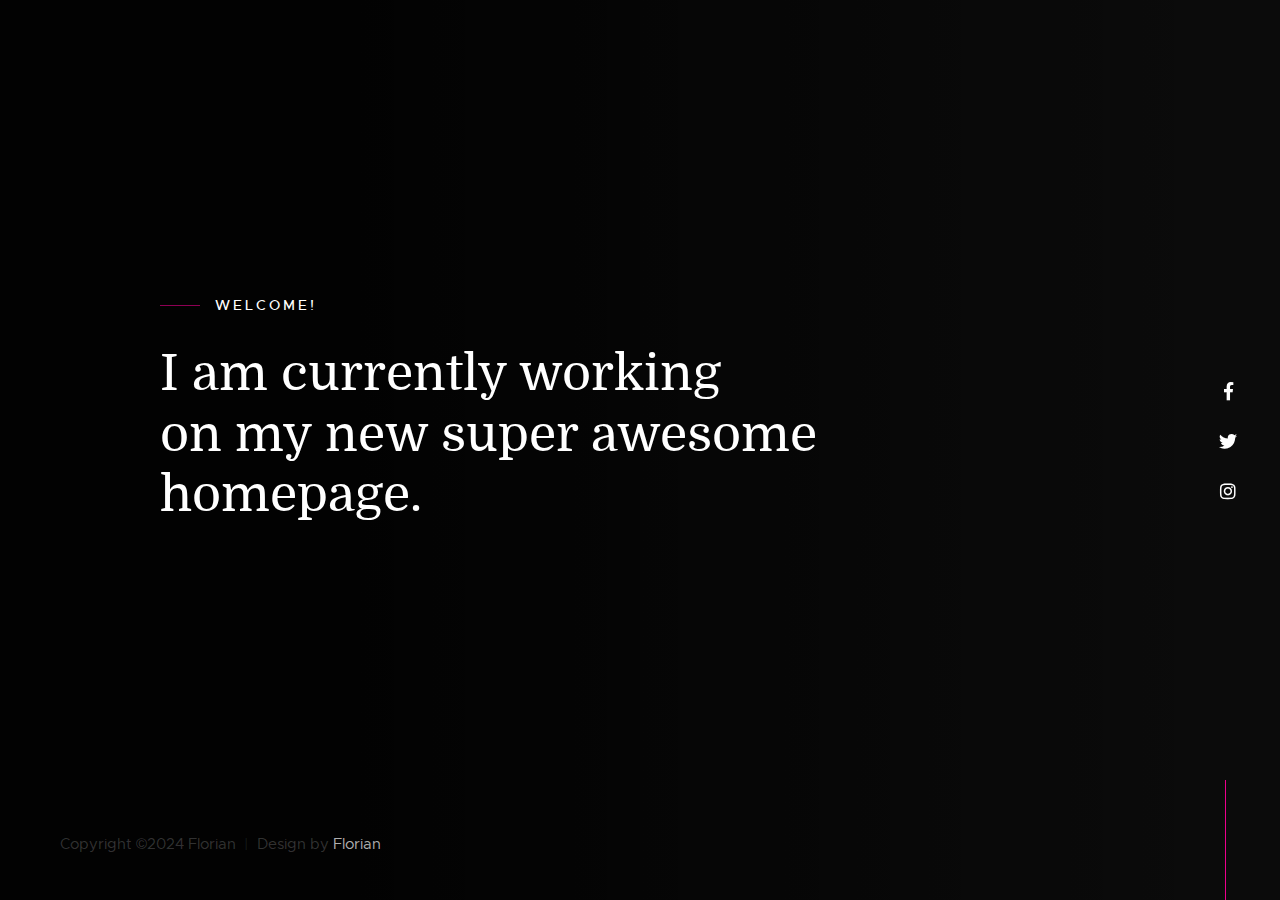
==== index-static.html @ a98d7713 "Add files via upload" ====
<!DOCTYPE html>
<html class="no-js" lang="en">
  <head>
    <!--- basic page needs
    ================================================== -->
    <meta charset="utf-8" />
    <title>Count - Static</title>
    <meta name="description" content="" />
    <meta name="author" content="" />

    <!-- mobile specific metas
    ================================================== -->
    <meta name="viewport" content="width=device-width, initial-scale=1" />

    <!-- CSS
    ================================================== -->
    <link rel="stylesheet" href="css/base.css" />
    <link rel="stylesheet" href="css/vendor.css" />
    <link rel="stylesheet" href="css/main.css" />

    <!-- script
    ================================================== -->
    <script src="js/modernizr.js"></script>
    <script src="js/pace.min.js"></script>

    <!-- favicons
    ================================================== -->
    <link rel="shortcut icon" href="favicon.ico" type="image/x-icon" />
    <link rel="icon" href="favicon.ico" type="image/x-icon" />
  </head>

  <body>
    <!-- home
    ================================================== -->
    <main class="s-home s-home--static">
      <div class="overlay"></div>

      <div class="home-content">
        <div class="row home-content__main">
          <div class="col-twelve home-content__text pull-left">
            <h3>Welcome!</h3>

            <h1>
              I am currently working <br />
              on my new super awesome <br />
              homepage.
            </h1>
          </div>
          <!-- end home-content__text -->
        </div>
        <!-- end home-content__main -->

        <ul class="home-social">
          <li>
            <a href="https://www.facebook.com/florian.lungu/"
              ><i class="fab fa-facebook-f" aria-hidden="true"></i
              ><span>Facebook</span></a
            >
          </li>
          <li>
            <a href="https://x.com/florian_net"
              ><i class="fab fa-twitter" aria-hidden="true"></i
              ><span>Twiter</span></a
            >
          </li>
          <li>
            <a href="https://www.instagram.com/florian.lungu/"
              ><i class="fab fa-instagram" aria-hidden="true"></i
              ><span>Instagram</span></a
            >
          </li>
        </ul>
        <!-- end home-social -->

        <div class="row home-copyright">
          <span>Copyright ©2024 Florian</span>
          <span
            >Design by
            <a href="https://florian-lungu.github.io/">Florian</a></span
          >
        </div>
        <!-- end home-copyright -->

        <div class="home-content__line"></div>
      </div>
      <!-- end home-content -->
    </main>
    <!-- end s-home -->

    <!-- preloader
    ================================================== -->
    <div id="preloader">
      <div id="loader">
        <div class="line-scale-pulse-out">
          <div></div>
          <div></div>
          <div></div>
          <div></div>
          <div></div>
        </div>
      </div>
    </div>

    <!-- Java Script
    ================================================== -->
    <script src="js/jquery-3.2.1.min.js"></script>
    <script src="js/plugins.js"></script>
    <script src="js/main.js"></script>
  </body>
</html>
---- css/base.css ----
/* =================================================================== 
 *
 *  Count v1.0 Base Stylesheet
 *  04-16-2018
 *  ------------------------------------------------------------------
 *
 *  TOC:
 *  # imports 
 *  # normalize
 *  # basic/base setup styles
 *    ## media
 *    ## typography resets
 *    ## links     
 *    ## inputs
 *  # grid
 *    ## medium size devices
 *    ## tablets 
 *    ## mobile devices
 *    ## small mobile devices
 *  # block grids
 *    ## medium size devices
 *    ## tablets
 *    ## mobile devices
 *    ## small mobile devices
 *  # MISC
 *
 * =================================================================== */


/* ===================================================================
 * # imports - (_imports.scss)
 *
 * ------------------------------------------------------------------- */
@import url("font-awesome/css/fontawesome-all.css");
@import url("fonts.css");


/* ===================================================================
 * # normalize - (_normalize.scss)
 * normalize.css v5.0.0 | MIT License | 
 * github.com/necolas/normalize.css
 *
 * ------------------------------------------------------------------- */
html {
  font-family: sans-serif;
  line-height: 1.15;
  -ms-text-size-adjust: 100%;
  -webkit-text-size-adjust: 100%;
}

body {
  margin: 0;
}

article,
aside,
footer,
header,
nav,
section {
  display: block;
}

h1 {
  font-size: 2em;
  margin: 0.67em 0;
}

figcaption,
figure,
main {
  display: block;
}

figure {
  margin: 1em 40px;
}

hr {
  box-sizing: content-box;
  height: 0;
  overflow: visible;
}

pre {
  font-family: monospace, monospace;
  font-size: 1em;
}

a {
  background-color: transparent;
  -webkit-text-decoration-skip: objects;
}

a:active,
a:hover {
  outline-width: 0;
}

abbr[title] {
  border-bottom: none;
  text-decoration: underline;
  text-decoration: underline dotted;
}

b,
strong {
  font-weight: inherit;
}

b,
strong {
  font-weight: bolder;
}

code,
kbd,
samp {
  font-family: monospace, monospace;
  font-size: 1em;
}

dfn {
  font-style: italic;
}

mark {
  background-color: #ff0;
  color: #000;
}

small {
  font-size: 80%;
}

sub,
sup {
  font-size: 75%;
  line-height: 0;
  position: relative;
  vertical-align: baseline;
}

sub {
  bottom: -0.25em;
}

sup {
  top: -0.5em;
}

audio,
video {
  display: inline-block;
}

audio:not([controls]) {
  display: none;
  height: 0;
}

img {
  border-style: none;
}

svg:not(:root) {
  overflow: hidden;
}

button,
input,
optgroup,
select,
textarea {
  font-family: sans-serif;
  font-size: 100%;
  line-height: 1.15;
  margin: 0;
}

button,
input {
  overflow: visible;
}

button,
select {
  text-transform: none;
}

button,
html [type="button"],
[type="reset"],
[type="submit"] {
  -webkit-appearance: button;
}

button::-moz-focus-inner,
[type="button"]::-moz-focus-inner,
[type="reset"]::-moz-focus-inner,
[type="submit"]::-moz-focus-inner {
  border-style: none;
  padding: 0;
}

button:-moz-focusring,
[type="button"]:-moz-focusring,
[type="reset"]:-moz-focusring,
[type="submit"]:-moz-focusring {
  outline: 1px dotted ButtonText;
}

fieldset {
  border: 1px solid #c0c0c0;
  margin: 0 2px;
  padding: 0.35em 0.625em 0.75em;
}

legend {
  box-sizing: border-box;
  color: inherit;
  display: table;
  max-width: 100%;
  padding: 0;
  white-space: normal;
}

progress {
  display: inline-block;
  vertical-align: baseline;
}

textarea {
  overflow: auto;
}

[type="checkbox"],
[type="radio"] {
  box-sizing: border-box;
  padding: 0;
}

[type="number"]::-webkit-inner-spin-button,
[type="number"]::-webkit-outer-spin-button {
  height: auto;
}

[type="search"] {
  -webkit-appearance: textfield;
  outline-offset: -2px;
}

[type="search"]::-webkit-search-cancel-button,
[type="search"]::-webkit-search-decoration {
  -webkit-appearance: none;
}

::-webkit-file-upload-button {
  -webkit-appearance: button;
  font: inherit;
}

details,
menu {
  display: block;
}

summary {
  display: list-item;
}

canvas {
  display: inline-block;
}

template {
  display: none;
}

[hidden] {
  display: none;
}


/* ===================================================================
 * # basic/base setup styles - (_basic.scss) 
 *
 * ------------------------------------------------------------------- */
html {
  font-size: 62.5%;
  box-sizing: border-box;
}

*,
*::before,
*::after {
  box-sizing: inherit;
}

body {
  font-weight: normal;
  line-height: 1;
  word-wrap: break-word;
  text-rendering: optimizeLegibility;
  -webkit-overflow-scrolling: touch;
  -webkit-text-size-adjust: none;
}

body,
input,
button {
  -moz-osx-font-smoothing: grayscale;
  -webkit-font-smoothing: antialiased;
}

/* ------------------------------------------------------------------- 
 * ## media - (_basic.scss) 
 * ------------------------------------------------------------------- */
img,
video {
  max-width: 100%;
  height: auto;
}

/* ------------------------------------------------------------------- 
 * ## typography resets - (_basic.scss) 
 * ------------------------------------------------------------------- */
div, dl, dt, dd, ul, ol, li, h1, h2, h3, h4, h5, h6, pre, form, p, blockquote, th, td {
  margin: 0;
  padding: 0;
}

h1, h2, h3, h4, h5, h6 {
  -webkit-font-smoothing: auto;
  -webkit-font-smoothing: antialiased;
  -webkit-font-variant-ligatures: common-ligatures;
  -moz-font-variant-ligatures: common-ligatures;
  font-variant-ligatures: common-ligatures;
  text-rendering: optimizeLegibility;
}

em,
i {
  font-style: italic;
  line-height: inherit;
}

strong,
b {
  font-weight: bold;
  line-height: inherit;
}

small {
  font-size: 60%;
  line-height: inherit;
}

ol,
ul {
  list-style: none;
}

li {
  display: block;
}

/* ------------------------------------------------------------------- 
 * ## links - (_basic.scss) 
 * ------------------------------------------------------------------- */
a {
  text-decoration: none;
  line-height: inherit;
}

a img {
  border: none;
}

/* ------------------------------------------------------------------- 
 * ## inputs - (_basic.scss) 
 * ------------------------------------------------------------------- */
fieldset {
  margin: 0;
  padding: 0;
}

input[type="email"],
input[type="number"],
input[type="search"],
input[type="text"],
input[type="tel"],
input[type="url"],
input[type="password"],
textarea {
  -webkit-appearance: none;
  -moz-appearance: none;
  -ms-appearance: none;
  -o-appearance: none;
  appearance: none;
}

/* ===================================================================
 * # grid - (_grid.scss)
 *
 * ------------------------------------------------------------------- */
.row {
  width: 94%;
  max-width: 1200px;
  margin: 0 auto;
}

.row:after {
  content: "";
  display: table;
  clear: both;
}

.row .row {
  width: auto;
  max-width: none;
  margin-left: -20px;
  margin-right: -20px;
}

/* column blocks
 * -------------------------------------- */
[class*="col-"] {
  float: left;
  padding: 0 20px;
}

[class*="col-"] + [class*="col-"].end {
  float: right;
}

/* column width classes 
 * -------------------------------------- */
.col-one {
  width: 8.33333%;
}

.col-two,
.col-1-6 {
  width: 16.66667%;
}

.col-three,
.col-1-4 {
  width: 25%;
}

.col-four,
.col-1-3 {
  width: 33.33333%;
}

.col-five {
  width: 41.66667%;
}

.col-six,
.col-1-2 {
  width: 50%;
}

.col-seven {
  width: 58.33333%;
}

.col-eight,
.col-2-3 {
  width: 66.66667%;
}

.col-nine,
.col-3-4 {
  width: 75%;
}

.col-ten,
.col-5-6 {
  width: 83.33333%;
}

.col-eleven {
  width: 91.66667%;
}

.col-twelve,
.col-full {
  width: 100%;
}

/* ------------------------------------------------------------------- 
 * ## medium size devices - (_grid.scss)
 * ------------------------------------------------------------------- */
@media only screen and (max-width:1200px) {
  .row .row {
    margin-left: -15px;
    margin-right: -15px;
  }

  [class*="col-"] {
    padding: 0 15px;
  }

  .md-one {
    width: 8.33333%;
  }

  .md-two,
  .md-1-6 {
    width: 16.66667%;
  }

  .md-three,
  .md-1-4 {
    width: 25%;
  }

  .md-four,
  .md-1-3 {
    width: 33.33333%;
  }

  .md-five {
    width: 41.66667%;
  }

  .md-six,
  .md-1-2 {
    width: 50%;
  }

  .md-seven {
    width: 58.33333%;
  }

  .md-eight,
  .md-2-3 {
    width: 66.66667%;
  }

  .md-nine,
  .md-3-4 {
    width: 75%;
  }

  .md-ten,
  .md-5-6 {
    width: 83.33333%;
  }

  .md-eleven {
    width: 91.66667%;
  }

  .md-twelve,
  .md-full {
    width: 100%;
  }

}

/* ------------------------------------------------------------------- 
 * ## tablets - (_grid.scss)
 * ------------------------------------------------------------------- */
@media only screen and (max-width:800px) {
  .row {
    width: 90%;
  }

  .tab-1-4 {
    width: 25%;
  }

  .tab-1-3 {
    width: 33.33333%;
  }

  .tab-1-2 {
    width: 50%;
  }

  .tab-2-3 {
    width: 66.66667%;
  }

  .tab-3-4 {
    width: 75%;
  }

  .tab-full {
    width: 100%;
  }

  .hide-on-tablet {
    display: none;
  }

}

/* ------------------------------------------------------------------- 
 * ## mobile devices - (_grid.scss)
 * ------------------------------------------------------------------- */
@media only screen and (max-width:600px) {
  .row {
    width: auto;
    padding-left: 25px;
    padding-right: 25px;
  }

  .row .row {
    margin-left: -10px;
    margin-right: -10px;
    padding-left: 0;
    padding-right: 0;
  }

  [class*="col-"] {
    padding: 0 10px;
  }

  .mob-1-4 {
    width: 25%;
  }

  .mob-1-3 {
    width: 33.33333%;
  }

  .mob-1-2 {
    width: 50%;
  }

  .mob-2-3 {
    width: 66.66667%;
  }

  .mob-3-4 {
    width: 75%;
  }

  .mob-full {
    width: 100%;
  }

  .hide-on-mobile {
    display: none;
  }

}

/* ------------------------------------------------------------------- 
 * ## small mobile devices - (_grid.scss)
 * ------------------------------------------------------------------- */

/* stack columns on small mobile devices
 * ------------------------------------------------------------------- */
@media only screen and (max-width:400px) {
  .row .row {
    margin-left: 0;
    margin-right: 0;
  }

  [class*="col-"] {
    width: 100% !important;
    float: none !important;
    clear: both !important;
    margin-left: 0;
    margin-right: 0;
    padding: 0;
  }

  [class*="col-"] + [class*="col-"].end {
    float: none;
  }

}


/* ===================================================================
 * # block grids - (_grid.scss)
 * ------------------------------------------------------------------- */

/*   Equally-sized columns define at row level
 * ------------------------------------------------------------------- */
[class*="block-"]:after {
  content: "";
  display: table;
  clear: both;
}

.block-1-6 .col-block {
  width: 16.66667%;
}

.block-1-5 .col-block {
  width: 20%;
}

.block-1-4 .col-block {
  width: 25%;
}

.block-1-3 .col-block {
  width: 33.33333%;
}

.block-1-2 .col-block {
  width: 50%;
}

/**
 * Clearing for block grid columns. Allow columns with 
 * different heights to align properly.
 */
.block-1-6 .col-block:nth-child(6n+1),
.block-1-5 .col-block:nth-child(5n+1),
.block-1-4 .col-block:nth-child(4n+1),
.block-1-3 .col-block:nth-child(3n+1),
.block-1-2 .col-block:nth-child(2n+1) {
  clear: both;
}

/* ------------------------------------------------------------------- 
 * ## medium size devices - (_grid.scss)
 * ------------------------------------------------------------------- */
@media only screen and (max-width:1200px) {
  .block-m-1-6 .col-block {
    width: 16.66667%;
  }

  .block-m-1-5 .col-block {
    width: 20%;
  }

  .block-m-1-4 .col-block {
    width: 25%;
  }

  .block-m-1-3 .col-block {
    width: 33.33333%;
  }

  .block-m-1-2 .col-block {
    width: 50%;
  }

  .block-m-full .col-block {
    width: 100%;
    clear: both;
  }

  [class*="block-m-"] .col-block:nth-child(n) {
    clear: none;
  }

  .block-m-1-6 .col-block:nth-child(6n+1),
  .block-m-1-5 .col-block:nth-child(5n+1),
  .block-m-1-4 .col-block:nth-child(4n+1),
  .block-m-1-3 .col-block:nth-child(3n+1),
  .block-m-1-2 .col-block:nth-child(2n+1) {
    clear: both;
  }

}

/* ------------------------------------------------------------------- 
 * ## tablets - (_grid.scss)
 * ------------------------------------------------------------------- */
@media only screen and (max-width:800px) {
  .block-tab-1-6 .col-block {
    width: 16.66667%;
  }

  .block-tab-1-5 .col-block {
    width: 20%;
  }

  .block-tab-1-4 .col-block {
    width: 25%;
  }

  .block-tab-1-3 .col-block {
    width: 33.33333%;
  }

  .block-tab-1-2 .col-block {
    width: 50%;
  }

  .block-tab-full .col-block {
    width: 100%;
    clear: both;
  }

  [class*="block-tab-"] .col-block:nth-child(n) {
    clear: none;
  }

  .block-tab-1-6 .col-block:nth-child(6n+1),
  .block-tab-1-6 .col-block:nth-child(5n+1),
  .block-tab-1-4 .col-block:nth-child(4n+1),
  .block-tab-1-3 .col-block:nth-child(3n+1),
  .block-tab-1-2 .col-block:nth-child(2n+1) {
    clear: both;
  }

}

/* ------------------------------------------------------------------- 
 * ## mobile devices - (_grid.scss)
 * ------------------------------------------------------------------- */
@media only screen and (max-width:600px) {
  .block-mob-1-6 .col-block {
    width: 16.66667%;
  }

  .block-mob-1-5 .col-block {
    width: 20%;
  }

  .block-mob-1-4 .col-block {
    width: 25%;
  }

  .block-mob-1-3 .col-block {
    width: 33.33333%;
  }

  .block-mob-1-2 .col-block {
    width: 50%;
  }

  .block-mob-full .col-block {
    width: 100%;
    clear: both;
  }

  [class*="block-mob-"] .col-block:nth-child(n) {
    clear: none;
  }

  .block-mob-1-6 .col-block:nth-child(6n+1),
  .block-mob-1-5 .col-block:nth-child(5n+1),
  .block-mob-1-4 .col-block:nth-child(4n+1),
  .block-mob-1-3 .col-block:nth-child(3n+1),
  .block-mob-1-2 .col-block:nth-child(2n+1) {
    clear: both;
  }

}

/* ------------------------------------------------------------------- 
 * ## small mobile devices - (_grid.scss)
 * ------------------------------------------------------------------- */

/* stack columns on small mobile devices
 * ------------------------------------------------------------------- */
@media only screen and (max-width:400px) {
  .stack .col-block {
    width: 100% !important;
    float: none !important;
    clear: both !important;
    margin-left: 0;
    margin-right: 0;
  }

}


/* ===================================================================
 * # MISC - (_grid.scss)
 *
 * ------------------------------------------------------------------- */
.group:after {
  content: "";
  display: table;
  clear: both;
}

/* Misc Helper Styles
 * -------------------------------------- */
.is-hidden {
  display: none;
}

.is-invisible {
  visibility: hidden;
}

.antialiased {
  -webkit-font-smoothing: antialiased;
  -moz-osx-font-smoothing: grayscale;
}

.overflow-hidden {
  overflow: hidden;
}

.remove-bottom {
  margin-bottom: 0;
}

.half-bottom {
  margin-bottom: 1.5rem !important;
}

.add-bottom {
  margin-bottom: 3rem !important;
}

.no-border {
  border: none;
}

.full-width {
  width: 100%;
}

.text-center {
  text-align: center;
}

.text-left {
  text-align: left;
}

.text-right {
  text-align: right;
}

.pull-left {
  float: left;
}

.pull-right {
  float: right;
}

.align-center {
  margin-left: auto;
  margin-right: auto;
  text-align: center;
}

/*# sourceMappingURL=base.css.map */
---- css/vendor.css ----
/* =================================================================== 
 *
 *  Count v1.0 Vendor/Third Party CSS 
 *  04-16-2018
 *  ------------------------------------------------------------------
 *
 *  TOC:
 *  # slick slider
 *
 * =================================================================== */


/* ===================================================================
 * # slick slider
 * http://kenwheeler.github.io/slick/
 * ------------------------------------------------------------------- */
.slick-slider {
  position: relative;
  display: block;
  box-sizing: border-box;
  -webkit-touch-callout: none;
  -webkit-user-select: none;
  -khtml-user-select: none;
  -moz-user-select: none;
  -ms-user-select: none;
  user-select: none;
  -ms-touch-action: pan-y;
  touch-action: pan-y;
  -webkit-tap-highlight-color: transparent;
}

.slick-list {
  position: relative;
  overflow: hidden;
  display: block;
  margin: 0;
  padding: 0;
}

.slick-list:focus {
  outline: none;
}

.slick-list.dragging {
  cursor: pointer;
  cursor: hand;
}

.slick-slider .slick-track,
.slick-slider .slick-list {
  -webkit-transform: translate3d(0, 0, 0);
  -moz-transform: translate3d(0, 0, 0);
  -ms-transform: translate3d(0, 0, 0);
  -o-transform: translate3d(0, 0, 0);
  transform: translate3d(0, 0, 0);
}

.slick-track {
  position: relative;
  left: 0;
  top: 0;
  display: block;
}

.slick-track:before,
.slick-track:after {
  content: "";
  display: table;
}

.slick-track:after {
  clear: both;
}

.slick-loading .slick-track {
  visibility: hidden;
}

.slick-slide {
  float: left;
  height: 100%;
  min-height: 1px;
  display: none;
}

[dir="rtl"] .slick-slide {
  float: right;
}

.slick-slide img {
  display: block;
}

.slick-slide.slick-loading img {
  display: none;
}

.slick-slide.dragging img {
  pointer-events: none;
}

.slick-initialized .slick-slide {
  display: block;
}

.slick-loading .slick-slide {
  visibility: hidden;
}

.slick-vertical .slick-slide {
  display: block;
  height: auto;
  border: 1px solid transparent;
}

.slick-arrow.slick-hidden {
  display: none;
}

/*# sourceMappingURL=vendor.css.map */
---- css/main.css ----
/* =================================================================== 
 *
 *  Count v1.0 Main Stylesheet
 *  04-16-2018
 *  ------------------------------------------------------------------
 *
 *  TOC:
 *  # base style overrides
 *    ## links
 *  # typography & general theme styles
 *    ## lists
 *    ## responsive video container
 *    ## floated image
 *    ## tables
 *    ## Spacing
 *    ## pace.js styles - minimal
 *  # preloader
 *  # forms
 *    ## style placeholder text
 *    ## change autocomplete styles in chrome
 *  # buttons
 *  # additional components
 *    ## additional typo styles
 *  # home
 *    ## home slides
 *    ## home particles 
 *    ## site logo
 *    ## home content
 *    ## home social
 *    ## home copyright
 *    ## home animations
 *  # info
 *    ## info toggle
 *
 * =================================================================== */

/* ===================================================================
 * # base style overrides - (_document-setup.scss)
 *
 * ------------------------------------------------------------------- */
html {
  font-size: 10px;
}

@media only screen and (max-width: 400px) {
  html {
    font-size: 9.411764705882353px;
  }
}

html,
body {
  height: 100%; /* prevent horizontal scrolling */
  overflow: hidden;
}

body {
  background: #111111;
  font-family: "metropolis-regular", sans-serif;
  font-size: 1.7rem;
  font-style: normal;
  font-weight: normal;
  line-height: 1.765;
  color: #757575;
  margin: 0;
  padding: 0;
}

/* ------------------------------------------------------------------- 
 * ## links - (_document-setup.scss)
 * ------------------------------------------------------------------- */
a {
  color: #ec008c;
  -webkit-transition: all 0.3s ease-in-out;
  transition: all 0.3s ease-in-out;
}

a:hover,
a:focus,
a:active {
  color: #0087cc;
}

a:hover,
a:active {
  outline: 0;
}

/* ===================================================================
 * # typography & general theme styles - (_document-setup.scss)
 * 
 * ------------------------------------------------------------------- */
h1,
h2,
h3,
h4,
h5,
h6,
.h1,
.h2,
.h3,
.h4,
.h5,
.h6 {
  font-family: "domine-regular", serif;
  color: #000000;
  font-style: normal;
  font-weight: normal;
  text-rendering: optimizeLegibility;
}

h1,
.h1,
h2,
.h2,
h3,
.h3,
h4,
.h4 {
  margin-top: 6rem;
  margin-bottom: 1.8rem;
}

@media only screen and (max-width: 600px) {
  h1,
  .h1,
  h2,
  .h2,
  h3,
  .h3,
  h4,
  .h4 {
    margin-top: 5.1rem;
  }
}

h5,
.h5,
h6,
.h6 {
  margin-top: 4.2rem;
  margin-bottom: 1.5rem;
}

@media only screen and (max-width: 600px) {
  h5,
  .h5,
  h6,
  .h6 {
    margin-top: 3.6rem;
    margin-bottom: 0.9rem;
  }
}

h1,
.h1 {
  font-size: 3.6rem;
  line-height: 1.25;
  letter-spacing: -0.1rem;
}

@media only screen and (max-width: 600px) {
  h1,
  .h1 {
    font-size: 3.3rem;
    letter-spacing: -0.07rem;
  }
}

h2,
.h2 {
  font-size: 3rem;
  line-height: 1.3;
}

h3,
.h3 {
  font-size: 2.4rem;
  line-height: 1.25;
}

h4,
.h4 {
  font-size: 2.1rem;
  line-height: 1.286;
}

h5,
.h5 {
  font-size: 1.6rem;
  line-height: 1.313;
}

h6,
.h6 {
  font-size: 1.3rem;
  line-height: 1.385;
  text-transform: uppercase;
  letter-spacing: 0.16rem;
}

p img {
  margin: 0;
}

p.lead {
  font-family: "metropolis-light", sans-serif;
  font-size: 2rem;
  font-weight: 300;
  line-height: 1.8;
  margin-bottom: 3.6rem;
  color: #000000;
}

@media only screen and (max-width: 800px) {
  p.lead {
    font-size: 1.8rem;
  }
}

em,
i,
strong,
b {
  font-size: inherit;
  line-height: inherit;
  font-style: normal;
  font-weight: normal;
}

em,
i {
  font-family: "metropolis-italic", sans-serif;
}

strong,
b {
  font-family: "metropolis-bold", sans-serif;
}

small {
  font-size: 1.2rem;
  line-height: inherit;
}

blockquote {
  margin: 3.9rem 0;
  padding-left: 4.5rem;
  position: relative;
}

blockquote:before {
  content: "\201C";
  font-size: 10rem;
  line-height: 0px;
  margin: 0;
  color: rgba(0, 0, 0, 0.25);
  font-family: arial, sans-serif;
  position: absolute;
  top: 3.6rem;
  left: 0;
}

blockquote p {
  font-family: "domine-regular", serif;
  padding: 0;
  font-size: 2.1rem;
  line-height: 1.857;
  color: #111111;
}

blockquote cite {
  display: block;
  font-family: "domine-regular", serif;
  font-size: 1.4rem;
  font-style: normal;
  line-height: 1.5;
}

blockquote cite:before {
  content: "\2014 \0020";
}

blockquote cite a,
blockquote cite a:visited {
  color: #828282;
  border: none;
}

abbr {
  font-family: "metropolis-bold", sans-serif;
  font-variant: small-caps;
  text-transform: lowercase;
  letter-spacing: 0.05rem;
  color: #828282;
}

var,
kbd,
samp,
code,
pre {
  font-family: Consolas, "Andale Mono", Courier, "Courier New", monospace;
}

pre {
  padding: 2.4rem 3rem 3rem;
  background: #f1f1f1;
  overflow-x: auto;
}

code {
  font-size: 1.4rem;
  margin: 0 0.2rem;
  padding: 0.3rem 0.6rem;
  white-space: nowrap;
  background: #f1f1f1;
  border: 1px solid #e1e1e1;
  border-radius: 3px;
}

pre > code {
  display: block;
  white-space: pre;
  line-height: 2;
  padding: 0;
  margin: 0;
}

pre.prettyprint > code {
  border: none;
}

del {
  text-decoration: line-through;
}

abbr[title],
dfn[title] {
  border-bottom: 1px dotted;
  cursor: help;
  text-decoration: none;
}

mark {
  background: #ffd900;
  color: #000000;
}

hr {
  border: solid rgba(0, 0, 0, 0.1);
  border-width: 1px 0 0;
  clear: both;
  margin: 2.4rem 0 1.5rem;
  height: 0;
}

/* ------------------------------------------------------------------- 
 * ## lists - (_document-setup.scss)
 * ------------------------------------------------------------------- */
ol {
  list-style: decimal;
}

ul {
  list-style: disc;
}

li {
  display: list-item;
}

ol,
ul {
  margin-left: 1.7rem;
}

ul li {
  padding-left: 0.4rem;
}

ul ul,
ul ol,
ol ol,
ol ul {
  margin: 0.6rem 0 0.6rem 1.7rem;
}

ul.disc li {
  display: list-item;
  list-style: none;
  padding: 0 0 0 0.8rem;
  position: relative;
}

ul.disc li::before {
  content: "";
  display: inline-block;
  width: 8px;
  height: 8px;
  border-radius: 50%;
  background: #ec008c;
  position: absolute;
  left: -17px;
  top: 11px;
  vertical-align: middle;
}

dt {
  margin: 0;
  color: #ec008c;
}

dd {
  margin: 0 0 0 2rem;
}

/* ------------------------------------------------------------------- 
 * ## responsive video container - (_document-setup.scss)
 * ------------------------------------------------------------------- */
.video-container {
  position: relative;
  padding-bottom: 56.25%;
  height: 0;
  overflow: hidden;
}

.video-container iframe,
.video-container object,
.video-container embed,
.video-container video {
  position: absolute;
  top: 0;
  left: 0;
  width: 100%;
  height: 100%;
}

/* ------------------------------------------------------------------- 
 * ## floated image - (_document-setup.scss)
 * ------------------------------------------------------------------- */
img.pull-right {
  margin: 1.5rem 0 0 3rem;
}

img.pull-left {
  margin: 1.5rem 3rem 0 0;
}

/* ------------------------------------------------------------------- 
 * ## tables - (_document-setup.scss)
 * ------------------------------------------------------------------- */
table {
  border-width: 0;
  width: 100%;
  max-width: 100%;
  font-family: "metropolis-regular", sans-serif;
}

th,
td {
  padding: 1.5rem 3rem;
  text-align: left;
  border-bottom: 1px solid #e8e8e8;
}

th {
  color: #000000;
  font-family: "domine-bold", serif;
}

td {
  line-height: 1.5;
}

th:first-child,
td:first-child {
  padding-left: 0;
}

th:last-child,
td:last-child {
  padding-right: 0;
}

.table-responsive {
  overflow-x: auto;
  -webkit-overflow-scrolling: touch;
}

/* ------------------------------------------------------------------- 
 * ## Spacing - (_document-setup.scss)
 * ------------------------------------------------------------------- */
button,
.btn {
  margin-bottom: 1.2rem;
}

fieldset {
  margin-bottom: 1.5rem;
}

input,
textarea,
select,
pre,
blockquote,
figure,
table,
p,
ul,
ol,
dl,
form,
.video-container,
.ss-custom-select {
  margin-bottom: 3rem;
}

/* ------------------------------------------------------------------- 
 * ## pace.js styles - minimal - (_document-setup.scss)
 * ------------------------------------------------------------------- */
.pace {
  -webkit-pointer-events: none;
  pointer-events: none;
  -webkit-user-select: none;
  -moz-user-select: none;
  user-select: none;
}

.pace-inactive {
  display: none;
}

.pace .pace-progress {
  background: #ec008c;
  position: fixed;
  z-index: 900;
  top: 0;
  right: 100%;
  width: 100%;
  height: 4px;
}

.oldie .pace {
  display: none;
}

/* ===================================================================
 * # preloader - (_preloader-line-scale-pulse-out.scss)
 *
 * ------------------------------------------------------------------- */
#preloader {
  position: fixed;
  top: 0;
  left: 0;
  right: 0;
  bottom: 0;
  background: #050505;
  z-index: 800;
  height: 100%;
  width: 100%;
  display: table;
}

.no-js #preloader,
.oldie #preloader {
  display: none;
}

#loader {
  display: table-cell;
  text-align: center;
  vertical-align: middle;
}

.line-scale-pulse-out > div {
  background-color: #ec008c;
  width: 4px;
  height: 35px;
  border-radius: 2px;
  margin: 2px;
  -webkit-animation-fill-mode: both;
  animation-fill-mode: both;
  display: inline-block;
  -webkit-animation: line-scale-pulse-out 0.9s -0.6s infinite cubic-bezier(0.85, 0.25, 0.37, 0.85);
  animation: line-scale-pulse-out 0.9s -0.6s infinite cubic-bezier(0.85, 0.25, 0.37, 0.85);
}

.line-scale-pulse-out > div:nth-child(2),
.line-scale-pulse-out > div:nth-child(4) {
  -webkit-animation-delay: -0.4s !important;
  animation-delay: -0.4s !important;
}

.line-scale-pulse-out > div:nth-child(1),
.line-scale-pulse-out > div:nth-child(5) {
  -webkit-animation-delay: -0.2s !important;
  animation-delay: -0.2s !important;
}

@-webkit-keyframes line-scale-pulse-out {
  0% {
    -webkit-transform: scaley(1);
    transform: scaley(1);
  }

  50% {
    -webkit-transform: scaley(0.4);
    transform: scaley(0.4);
  }

  100% {
    -webkit-transform: scaley(1);
    transform: scaley(1);
  }
}

@keyframes line-scale-pulse-out {
  0% {
    -webkit-transform: scaley(1);
    transform: scaley(1);
  }

  50% {
    -webkit-transform: scaley(0.4);
    transform: scaley(0.4);
  }

  100% {
    -webkit-transform: scaley(1);
    transform: scaley(1);
  }
}

/* ===================================================================
 * # forms - (_forms.scss)
 *
 * ------------------------------------------------------------------- */
fieldset {
  border: none;
}

input[type="email"],
input[type="number"],
input[type="search"],
input[type="text"],
input[type="tel"],
input[type="url"],
input[type="password"],
textarea,
select {
  display: block;
  height: 6rem;
  padding: 1.5rem 2.4rem;
  border: 0;
  outline: none;
  color: #151515;
  font-family: "metropolis-regular", sans-serif;
  font-size: 1.5rem;
  line-height: 3rem;
  max-width: 100%;
  background: rgba(0, 0, 0, 0.12);
  -webkit-transition: all 0.3s ease-in-out;
  transition: all 0.3s ease-in-out;
}

.ss-custom-select {
  position: relative;
  padding: 0;
}

.ss-custom-select select {
  -webkit-appearance: none;
  -moz-appearance: none;
  -ms-appearance: none;
  -o-appearance: none;
  appearance: none;
  text-indent: 0.01px;
  text-overflow: "";
  margin: 0;
  line-height: 3rem;
  vertical-align: middle;
}

.ss-custom-select select option {
  padding-left: 2rem;
  padding-right: 2rem;
}

.ss-custom-select select::-ms-expand {
  display: none;
}

.ss-custom-select::after {
  border-bottom: 2px solid rgba(0, 0, 0, 0.5);
  border-right: 2px solid rgba(0, 0, 0, 0.5);
  content: "";
  display: block;
  height: 8px;
  width: 8px;
  margin-top: -7px;
  pointer-events: none;
  position: absolute;
  right: 2.4rem;
  top: 50%;
  -webkit-transform-origin: 66% 66%;
  -ms-transform-origin: 66% 66%;
  transform-origin: 66% 66%;
  -webkit-transform: rotate(45deg);
  -ms-transform: rotate(45deg);
  transform: rotate(45deg);
  -webkit-transition: all 0.15s ease-in-out;
  transition: all 0.15s ease-in-out;
}

/* IE9 and below */
.oldie .ss-custom-select::after {
  display: none;
}

textarea {
  min-height: 25rem;
}

input[type="email"]:focus,
input[type="number"]:focus,
input[type="search"]:focus,
input[type="text"]:focus,
input[type="tel"]:focus,
input[type="url"]:focus,
input[type="password"]:focus,
textarea:focus,
select:focus {
  color: #000000;
}

label,
legend {
  font-family: "metropolis-semibold", sans-serif;
  font-size: 1.4rem;
  font-weight: normal;
  margin-bottom: 0.9rem;
  line-height: 1.714;
  color: #000000;
  display: block;
}

input[type="checkbox"],
input[type="radio"] {
  display: inline;
}

label > .label-text {
  display: inline-block;
  margin-left: 1rem;
  font-family: "metropolis-regular", sans-serif;
  font-weight: normal;
  line-height: inherit;
}

label > input[type="checkbox"],
label > input[type="radio"] {
  margin: 0;
  position: relative;
  top: 0.15rem;
}

/* ------------------------------------------------------------------- 
 * ## style placeholder text
 * ------------------------------------------------------------------- */
::-webkit-input-placeholder {
  color: #828282;
}

:-moz-placeholder {
  color: #828282; /* Firefox 18- */
}

::-moz-placeholder {
  color: #828282; /* Firefox 19+ */
}

:-ms-input-placeholder {
  color: #828282;
}

.placeholder {
  color: #828282 !important;
}

/* ------------------------------------------------------------------- 
 * ## change autocomplete styles in chrome
 * ------------------------------------------------------------------- */
input:-webkit-autofill,
input:-webkit-autofill:hover,
input:-webkit-autofill:focus input:-webkit-autofill,
textarea:-webkit-autofill,
textarea:-webkit-autofill:hover textarea:-webkit-autofill:focus,
select:-webkit-autofill,
select:-webkit-autofill:hover,
select:-webkit-autofill:focus {
  -webkit-text-fill-color: #ec008c;
  transition: background-color 5000s ease-in-out 0s;
}

/* ===================================================================
 * # buttons - (_button.scss)
 *
 * ------------------------------------------------------------------- */
.btn,
button,
input[type="submit"],
input[type="reset"],
input[type="button"] {
  display: inline-block;
  font-family: "metropolis-semibold", sans-serif;
  font-size: 1.2rem;
  text-transform: uppercase;
  letter-spacing: 0.3rem;
  height: 5.4rem;
  line-height: 5rem;
  padding: 0 3rem;
  margin: 0 0.3rem 1.2rem 0;
  color: #000000;
  text-decoration: none;
  text-align: center;
  white-space: nowrap;
  cursor: pointer;
  -webkit-transition: all 0.3s ease-in-out;
  transition: all 0.3s ease-in-out;
  background-color: #c5c5c5;
  border: 0.2rem solid #c5c5c5;
}

.btn:hover,
button:hover,
input[type="submit"]:hover,
input[type="reset"]:hover,
input[type="button"]:hover,
.btn:focus,
button:focus,
input[type="submit"]:focus,
input[type="reset"]:focus,
input[type="button"]:focus {
  background-color: #b8b8b8;
  border-color: #b8b8b8;
  color: #000000;
  outline: 0;
}

/* button primary
 * ------------------------------------------------- */
.btn.btn--primary,
button.btn--primary,
input[type="submit"].btn--primary,
input[type="reset"].btn--primary,
input[type="button"].btn--primary {
  background: #ec008c;
  border-color: #ec008c;
  color: #ffffff;
}

.btn.btn--primary:hover,
button.btn--primary:hover,
input[type="submit"].btn--primary:hover,
input[type="reset"].btn--primary:hover,
input[type="button"].btn--primary:hover,
.btn.btn--primary:focus,
button.btn--primary:focus,
input[type="submit"].btn--primary:focus,
input[type="reset"].btn--primary:focus,
input[type="button"].btn--primary:focus {
  background: #d3007d;
  border-color: #d3007d;
}

/* button modifiers
 * ------------------------------------------------- */
.btn.full-width,
button.full-width {
  width: 100%;
  margin-right: 0;
}

.btn--medium,
button.btn--medium {
  height: 5.7rem !important;
  line-height: 5.3rem !important;
}

.btn--large,
button.btn--large {
  height: 6rem !important;
  line-height: 5.6rem !important;
}

.btn--stroke,
button.btn--stroke {
  background: transparent !important;
  border: 0.2rem solid #000000;
  color: #000000;
}

.btn--stroke:hover,
button.btn--stroke:hover {
  background: #000000 !important;
  border: 0.2rem solid #000000;
  color: #ffffff;
}

.btn--pill,
button.btn--pill {
  padding-left: 3rem !important;
  padding-right: 3rem !important;
  border-radius: 1000px !important;
}

button::-moz-focus-inner,
input::-moz-focus-inner {
  border: 0;
  padding: 0;
}

/* =================================================================== 
 * # additional components - (_others.scss)
 *
 * ------------------------------------------------------------------- */

/* ------------------------------------------------------------------- 
 * ## additional typo styles - (_additional-typo.scss)
 * ------------------------------------------------------------------- */

/* drop cap 
 * ----------------------------------------------- */
.drop-cap:first-letter {
  float: left;
  margin: 0;
  padding: 1.5rem 0.6rem 0 0;
  font-size: 8.4rem;
  font-family: "metropolis-bold", sans-serif;
  font-weight: normal;
  line-height: 6rem;
  text-indent: 0;
  background: transparent;
  color: #000000;
}

/* line definition style 
 * ----------------------------------------------- */
.lining dt,
.lining dd {
  display: inline;
  margin: 0;
}

.lining dt + dt:before,
.lining dd + dt:before {
  content: "\A";
  white-space: pre;
}

.lining dd + dd:before {
  content: ", ";
}

.lining dd + dd:before {
  content: ", ";
}

.lining dd:before {
  content: ": ";
  margin-left: -0.2em;
}

/* dictionary definition style 
 * ----------------------------------------------- */
.dictionary-style dt {
  display: inline;
  counter-reset: definitions;
}

.dictionary-style dt + dt:before {
  content: ", ";
  margin-left: -0.2em;
}

.dictionary-style dd {
  display: block;
  counter-increment: definitions;
}

.dictionary-style dd:before {
  content: counter(definitions, decimal) ". ";
}

/** 
 * Pull Quotes
 * -----------
 * markup:
 *
 * <aside class="pull-quote">
 *    <blockquote>
 *      <p></p>
 *    </blockquote>
 *  </aside>
 *
 * --------------------------------------------------------------------- */
.pull-quote {
  position: relative;
  padding: 2.1rem 3rem 2.1rem 0px;
}

.pull-quote:before,
.pull-quote:after {
  height: 1em;
  position: absolute;
  font-size: 10rem;
  font-family: Arial, Sans-Serif;
  color: rgba(0, 0, 0, 0.25);
}

.pull-quote:before {
  content: "\201C";
  top: -3.6rem;
  left: 0;
}

.pull-quote:after {
  content: "\201D";
  bottom: 3.6rem;
  right: 0;
}

.pull-quote blockquote {
  margin: 0;
}

.pull-quote blockquote:before {
  content: none;
}

/** 
 * Stats Tab
 * ---------
 * markup:
 *
 * <ul class="stats-tabs">
 *    <li><a href="#">[value]<em>[name]</em></a></li>
 *  </ul>
 *
 * Extend this object into your markup.
 *
 * --------------------------------------------------------------------- */
.stats-tabs {
  padding: 0;
  margin: 3rem 0;
}

.stats-tabs li {
  display: inline-block;
  margin: 0 1.5rem 3rem 0;
  padding: 0 1.5rem 0 0;
  border-right: 1px solid rgba(0, 0, 0, 0.2);
}

.stats-tabs li:last-child {
  margin: 0;
  padding: 0;
  border: none;
}

.stats-tabs li a {
  display: inline-block;
  font-size: 2.5rem;
  font-family: "metropolis-bold", sans-serif;
  font-weight: normal;
  border: none;
  color: #000000;
}

.stats-tabs li a:hover {
  color: #ec008c;
}

.stats-tabs li a em {
  display: block;
  margin: 0.6rem 0 0 0;
  font-size: 1.4rem;
  font-family: "metropolis-regular", sans-serif;
  color: #828282;
}

/* ===================================================================
 * # home - (_site-layout.scss) 
 *
 * ------------------------------------------------------------------- */
.s-home {
  z-index: 501;
  display: table;
  width: 100%;
  height: 100%;
  min-height: 720px;
  background-color: #111111;
  position: relative;
  -webkit-transform: translateZ(0);
  -ms-transform: translateZ(0);
  transform: translateZ(0);
  -webkit-backface-visibility: hidden;
  backface-visibility: hidden;
  height: 100vh;
  overflow-y: auto;
  -webkit-transition: -webkit-transform 0.7s;
  transition: transform 0.7s;
  -webkit-transition-timing-function: cubic-bezier(0.91, 0.01, 0.6, 0.99);
  transition-timing-function: cubic-bezier(0.91, 0.01, 0.6, 0.99);
}

.s-home--static {
  background-position: center center;
  background-repeat: no-repeat;
  background-size: cover;
  background-image: url(../images/hero-bg.webp);
}

.s-home--static::before {
  display: block;
  content: "";
  position: absolute;
  top: 0;
  left: 0;
  width: 100%;
  height: 100%;
  opacity: 0.85;
  background: linear-gradient(to right, black 0%, black 20%, transparent 100%);
}

.s-home--particles {
  background: #141414;
  background: radial-gradient(circle, #141414 0%, black 100%);
}

.s-home--particles::before {
  display: block;
  content: "";
  position: absolute;
  top: 0;
  left: 0;
  width: 100%;
  height: 100%;
  opacity: 0.35;
  background: #000000;
}

.s-home .overlay {
  position: absolute;
  top: 0;
  left: 0;
  width: 100%;
  height: 100%;
  opacity: 0.3;
  background-color: #000000;
}

.s-home .gradient-overlay {
  display: block;
  content: "";
  position: absolute;
  top: 0;
  left: 0;
  width: 100%;
  height: 100%;
  opacity: 0.6;
  background: linear-gradient(to right, black 0%, black 20%, transparent 100%);
}

.info-is-visible .s-home {
  -webkit-transform: translateX(100%);
  -ms-transform: translateX(100%);
  transform: translateX(100%);
}

/* -------------------------------------------------------------------
 * ## home slides  - (_site-layout.scss) 
 * ------------------------------------------------------------------- */
.home-slider {
  position: absolute;
  top: 0;
  left: 0;
  width: 100%;
  height: 100%;
}

.home-slider-img {
  background-repeat: no-repeat;
  background-position: 50% 50%;
  background-size: cover;
  height: 100vh;
}

.home-slider-img::before {
  display: block;
  content: "";
  position: absolute;
  top: 0;
  left: 0;
  width: 100%;
  height: 100%;
  opacity: 0.9;
  background: linear-gradient(to right, black 0%, black 20%, transparent 100%);
}

/* -------------------------------------------------------------------
 * ## home particles   - (_site-layout.scss) 
 * ------------------------------------------------------------------- */
.home-particles {
  position: absolute;
  top: 0;
  left: 0;
  width: 100%;
  height: 100%;
  background-color: transparent;
  padding: 0;
  margin: 0;
  opacity: 0.35;
}

.home-particles canvas {
  position: absolute;
  top: 0;
  left: 0;
  width: 100%;
  height: 100%;
}

/* -------------------------------------------------------------------
 * ## site logo  - (_site-layout.scss) 
 * ------------------------------------------------------------------- */
.home-logo {
  z-index: 502;
  display: block;
  margin: 0;
  padding: 0;
  position: absolute;
  right: 60px;
  top: 36px;
}

.home-logo a {
  display: block;
  margin: 0;
  padding: 0;
  outline: 0;
  border: none;
  -webkit-transition: all 0.3s ease-in-out;
  transition: all 0.3s ease-in-out;
}

.home-logo img {
  width: 100px;
  height: 25px;
}

/* ------------------------------------------------------------------- 
 * ## home content - (_site-layout.scss) 
 * ------------------------------------------------------------------- */
.home-content {
  display: table-cell;
  width: 100%;
  height: 100%;
  vertical-align: middle;
  padding-bottom: 6rem;
  position: relative;
}

.home-content h3 {
  font-family: "metropolis-medium", sans-serif;
  font-size: 1.4rem;
  line-height: 1.286;
  text-transform: uppercase;
  letter-spacing: 0.3rem;
  color: white;
  margin-top: 0;
  margin-bottom: 3rem;
  padding-left: 55px;
  position: relative;
}

.home-content h3::before {
  content: "";
  display: block;
  background-color: rgba(236, 0, 140, 0.6);
  width: 40px;
  height: 1px;
  position: absolute;
  left: 0;
  top: 50%;
}

.home-content h1 {
  font-size: 6.4rem;
  line-height: 1.219;
  margin-top: 0;
  color: #ffffff;
  letter-spacing: 0;
}

.home-content__main {
  max-width: 1400px;
  padding-top: 0rem;
  position: relative;
  overflow: hidden;
}

.home-content__text p {
  font-size: 1.8rem;
  line-height: 2;
  color: rgba(255, 255, 255, 0.3);
  margin-top: 6.6rem;
  margin-right: 15%;
}

.home-content__subscribe {
  max-width: 420px;
  margin: 4.2rem 0 0 0;
  padding: 0;
  position: relative;
}

#mc-form {
  width: 100%;
}

#mc-form input[type="email"] {
  width: 100%;
  height: 5.4rem;
  font-size: 1.5rem;
  line-height: 3rem;
  padding: 1.2rem 170px 1.2rem 24px;
  background: rgba(255, 255, 255, 0.05);
  color: #ffffff;
  margin-bottom: 1.8rem;
}

#mc-form input[type="email"]::-webkit-input-placeholder {
  color: white;
}

#mc-form input[type="email"]:-moz-placeholder {
  color: white;
}

#mc-form input[type="email"]::-moz-placeholder {
  color: white;
}

#mc-form input[type="email"]:-ms-input-placeholder {
  color: white;
}

#mc-form input[type="email"].placeholder {
  color: white !important;
}

#mc-form input[type="submit"] {
  color: #ffffff;
  background: #ec008c;
  border-color: #ec008c;
  padding: 0 25px;
  margin: 0;
  position: absolute;
  top: 0;
  right: 0;
}

#mc-form label {
  color: #ffffff;
  font-family: "metropolis-regular", sans-serif;
  font-size: 1.3rem;
  padding: 0 2rem;
}

#mc-form label i {
  padding-right: 6px;
}

.home-content__counter {
  padding-right: 6rem;
}

.home-content__counter .top {
  margin-bottom: 1.5rem;
  position: relative;
  left: -1.5rem;
}

.home-content__counter .time {
  color: #ffffff;
  font-family: "metropolis-light", sans-serif;
  font-size: 3rem;
  line-height: 1;
  display: inline-block;
  padding-right: 1.5rem;
  margin: 0 1.5rem;
  min-width: 6rem;
  position: relative;
}

.home-content__counter .time span {
  color: rgba(255, 255, 255, 0.3);
  font-size: 2rem;
  position: absolute;
  bottom: 0;
  right: 0;
}

.home-content__counter .days {
  font-family: "metropolis-extralight", sans-serif;
  font-size: 17.5rem;
  letter-spacing: -0.5rem;
  padding-right: 6rem;
  margin-top: -0.9rem;
}

.home-content__counter .days span {
  display: inline-block;
  font-family: "metropolis-regular", sans-serif;
  letter-spacing: 0;
  background-color: #ec008c;
  color: #ffffff;
  padding: 9px 12px;
  bottom: 1.3em;
}

.home-content__line {
  display: block;
  width: 1px;
  height: 12rem;
  background-color: #ec008c;
  position: absolute;
  right: 84px;
  bottom: 0;
}

/* ------------------------------------------------------------------- 
 * ## home social - (_site-layout.scss) 
 * ------------------------------------------------------------------- */
.home-social {
  list-style: none;
  font-family: "metropolis-regular", sans-serif;
  margin: 0;
  position: absolute;
  top: 50%;
  right: 6.6rem;
  -webkit-transform: translate3d(0, -50%, 0);
  -ms-transform: translate3d(0, -50%, 0);
  transform: translate3d(0, -50%, 0);
}

.home-social a {
  color: #ffffff;
  -webkit-transition: all 0.5s ease-in-out;
  transition: all 0.5s ease-in-out;
}

.home-social li {
  position: relative;
  padding: 0.9rem 0;
}

.home-social li a {
  display: block;
  width: 36px;
  height: 36px;
}

.home-social i,
.home-social span {
  position: absolute;
  top: 0;
  line-height: 36px;
  -webkit-transition: all 0.5s ease-in-out;
  transition: all 0.5s ease-in-out;
}

.home-social i {
  font-size: 20px;
  right: 0;
  text-align: center;
  display: inline-block;
  width: 36px;
  height: 36px;
}

.home-social span {
  font-size: 1.2rem;
  color: #ec008c;
  right: 6rem;
  opacity: 0;
  visibility: hidden;
  -webkit-transform: scale(0);
  -ms-transform: scale(0);
  transform: scale(0);
  -webkit-transform-origin: 100% 50%;
  -ms-transform-origin: 100% 50%;
  transform-origin: 100% 50%;
}

.home-social span::after {
  display: block;
  content: "";
  width: 8px;
  height: 1px;
  background-color: rgba(255, 255, 255, 0.15);
  position: absolute;
  top: 50%;
  right: -18px;
}

.home-social li:hover span {
  font-weight: 600;
  opacity: 1;
  visibility: visible;
  -webkit-transform: scale(1);
  -ms-transform: scale(1);
  transform: scale(1);
}

/* ------------------------------------------------------------------- 
 * ## home copyright - (_site-layout.scss) 
 * ------------------------------------------------------------------- */
.home-copyright {
  z-index: 502;
  font-size: 1.5rem;
  line-height: 1.8;
  color: rgba(255, 255, 255, 0.2);
  padding: 30px 60px 42px;
  position: absolute;
  left: 0;
  bottom: 0;
}

.home-copyright a {
  color: rgba(255, 255, 255, 0.7);
}

.home-copyright span {
  display: inline-block;
}

.home-copyright span::after {
  content: "|";
  display: inline-block;
  padding: 0 0.5rem 0 0.8rem;
  color: rgba(255, 255, 255, 0.1);
}

.home-copyright span:last-child::after {
  display: none;
}

/* animate .home-content__main
 * ------------------------------------------------------------------- */
html.ss-preload .home-content__main {
  opacity: 0;
}

html.ss-loaded .home-content__main {
  animation-duration: 2s;
  -webkit-animation-name: fadeIn;
  animation-name: fadeIn;
}

html.no-csstransitions .home-content__main {
  opacity: 1;
}

/* ------------------------------------------------------------------- 
 * ## home animations
 * ------------------------------------------------------------------- */

/* fade in */
@-webkit-keyframes fadeIn {
  from {
    opacity: 0;
    -webkit-transform: translate3d(0, 150%, 0);
    -ms-transform: translate3d(0, 150%, 0);
    transform: translate3d(0, 150%, 0);
  }

  to {
    opacity: 1;
    -webkit-transform: translate3d(0, 0, 0);
    -ms-transform: translate3d(0, 0, 0);
    transform: translate3d(0, 0, 0);
  }
}

@keyframes fadeIn {
  from {
    opacity: 0;
    -webkit-transform: translate3d(0, 150%, 0);
    -ms-transform: translate3d(0, 150%, 0);
    transform: translate3d(0, 150%, 0);
  }

  to {
    opacity: 1;
    -webkit-transform: translate3d(0, 0, 0);
    -ms-transform: translate3d(0, 0, 0);
    transform: translate3d(0, 0, 0);
  }
}

/* fade out */
@-webkit-keyframes fadeOut {
  from {
    opacity: 1;
  }

  to {
    opacity: 0;
    -webkit-transform: translate3d(0, -150%, 0);
    -ms-transform: translate3d(0, -150%, 0);
    transform: translate3d(0, -150%, 0);
  }
}

@keyframes fadeOut {
  from {
    opacity: 1;
  }

  to {
    opacity: 0;
    -webkit-transform: translate3d(0, -150%, 0);
    -ms-transform: translate3d(0, -150%, 0);
    transform: translate3d(0, -150%, 0);
  }
}

/* ------------------------------------------------------------------- 
 * responsive:
 * home
 * ------------------------------------------------------------------- */
@media only screen and (max-width: 1500px) {
  .home-content h1 {
    font-size: 5.8rem;
  }

  .home-content__main {
    max-width: 1200px;
  }

  .home-content__text p {
    font-size: 1.7rem;
    margin-top: 4.8rem;
    margin-right: 10%;
  }

  .home-content__counter .time {
    font-size: 2.8rem;
    min-width: 5.8rem;
  }

  .home-content__counter .time span {
    font-size: 1.8rem;
  }

  .home-content__counter .days {
    font-size: 14.5rem;
  }

  .home-content__counter .days span {
    padding: 6px 12px;
  }
}

@media only screen and (max-width: 1400px) {
  .home-logo {
    right: 35px;
  }

  .home-content h1 {
    font-size: 5rem;
  }

  .home-content__main {
    max-width: 1000px;
  }

  .home-content__text p {
    font-size: 1.6rem;
    margin-top: 4.2rem;
    margin-right: 5%;
  }

  .home-content__subscribe {
    margin: 3rem 0 0 0;
  }

  .home-content__counter .time {
    font-size: 2.4rem;
    min-width: 5rem;
  }

  .home-content__counter .time span {
    font-size: 1.7rem;
  }

  .home-content__counter .days {
    font-size: 12rem;
    padding-right: 5.5rem;
  }

  .home-content__counter .days span {
    padding: 6px 10px;
  }

  .home-content__line {
    right: 54px;
  }

  .home-social {
    right: 3.6rem;
  }

  .home-social li a {
    height: 32px;
    width: 32px;
  }

  .home-social i,
  .home-social span {
    line-height: 32px;
  }

  .home-social i {
    font-size: 18px;
    height: 32px;
    width: 32px;
  }

  .home-social span::after {
    right: -22px;
  }
}

@media only screen and (max-width: 1200px) {
  .home-content h3 {
    padding-left: 45px;
  }

  .home-content h3::before {
    width: 30px;
  }

  .home-content h1 {
    font-size: 4.2rem;
  }

  .home-content__main {
    max-width: 900px;
  }

  .home-content__text {
    padding-right: 30px;
  }

  .home-content__text p {
    font-size: 1.5rem;
    margin-top: 3.6rem;
  }

  .home-content__counter .time {
    font-size: 2rem;
    min-width: 4rem;
  }

  .home-content__counter .time span {
    font-size: 1.6rem;
  }

  .home-content__counter .days {
    font-size: 11rem;
    padding-right: 5.5rem;
  }
}

@media only screen and (max-width: 1000px) {
  .s-home,
  .home-content {
    display: block;
  }

  .home-content {
    overflow-y: auto;
  }

  .home-content {
    padding-bottom: 0;
  }

  .home-content br {
    display: none;
  }

  .home-content__main,
  .home-copyright {
    max-width: 700px;
  }

  .home-content__text,
  .home-content__counter {
    width: 100% !important;
    float: none !important;
    clear: both !important;
    margin-left: 0;
    margin-right: 0;
  }

  .home-content__text {
    padding-right: 60px;
    margin-bottom: 7.2rem;
  }

  .home-content__counter .top {
    display: inline-block;
    margin: 0;
  }

  .home-copyright {
    position: static;
    width: auto;
    margin-top: 9rem;
    padding: 30px 15px 42px;
  }

  .home-content__line {
    display: none;
  }
}

@media only screen and (max-width: 800px) {
  .home-content__main,
  .home-copyright {
    max-width: 600px;
  }

  .home-content__text {
    padding-right: 15px;
  }

  .home-content__counter {
    padding-right: 15px;
  }

  .home-content__counter .days {
    font-size: 9rem;
  }

  .home-social {
    display: none;
  }
}

@media only screen and (max-width: 700px) {
  .home-content h1 {
    font-size: 4rem;
  }

  .home-content__main,
  .home-copyright {
    max-width: 490px;
  }

  .home-content__counter .time {
    font-size: 2rem;
    min-width: 3rem;
  }

  .home-content__counter .time span {
    font-size: 1.6rem;
  }

  .home-content__counter .days {
    font-size: 8rem;
    padding-right: 5.5rem;
  }
}

@media only screen and (max-width: 600px) {
  .home-content h3 {
    font-size: 1.3rem;
  }

  .home-content h1 {
    font-size: 3.6rem;
  }

  .home-content__text {
    padding-right: 10px;
  }

  .home-content__counter {
    padding-right: 10px;
  }

  .home-content__counter .top {
    display: block;
    margin-bottom: 1.5rem;
    left: 0;
  }

  .home-content__counter .days {
    font-size: 10rem;
    padding-right: 5.5rem;
  }

  .home-copyright {
    text-align: center;
    padding-right: 25px;
    padding-left: 25px;
  }
}

@media only screen and (max-width: 500px) {
  .s-home {
    min-height: 642px;
    text-align: center;
  }

  .home-content h3 {
    padding-left: 0;
  }

  .home-content h3::before {
    display: none;
  }

  .home-content h1 {
    font-size: 3.3rem;
  }

  .home-content__main {
    max-width: 420px;
  }

  #mc-form input[type="email"] {
    padding: 1.2rem 2rem;
    text-align: center;
  }

  #mc-form input[type="submit"] {
    position: static;
    width: 100%;
    margin-bottom: 1.8rem;
  }

  .home-copyright span {
    display: block;
  }

  .home-copyright span::after {
    display: none;
  }
}

@media only screen and (max-width: 400px) {
  .s-home {
    min-height: 630px;
  }

  .home-logo {
    right: 30px;
  }

  .home-logo img {
    width: 95px;
    height: 24px;
  }

  .home-content h1 {
    font-size: 3rem;
  }

  .home-content__main {
    max-width: auto;
  }

  .home-content__text {
    padding-right: 0;
  }

  .home-content__text p {
    font-size: 1.6rem;
  }

  .home-copyright {
    margin-top: 7.8rem;
  }
}

/* ===================================================================
 * # info - (_site-layout.scss) 
 *
 * ------------------------------------------------------------------- */
.s-info {
  z-index: 500;
  position: fixed;
  top: 0;
  left: 0;
  width: 100%;
  height: 100%;
  background-color: #111111;
  color: rgba(255, 255, 255, 0.3);
  padding: 21rem 0 9rem;
  overflow-y: auto;
  overflow-x: hidden;
  visibility: hidden;
  -webkit-transition: visibility 0s 0.7s;
  transition: visibility 0s 0.7s;
}

.s-info a {
  color: #ffffff;
  display: inline-block;
  border-bottom: 1px solid transparent;
}

.s-info a:hover,
.s-info a:focus {
  border-bottom: 1px solid rgba(255, 255, 255, 0.3);
}

.s-info h1,
.s-info h3 {
  margin-top: 0;
  color: #ffffff;
}

.s-info h1 {
  font-size: 6.4rem;
  line-height: 1.219;
  margin-bottom: 4.2rem;
  position: relative;
}

.s-info h1::before {
  display: block;
  content: "";
  width: 80px;
  height: 1px;
  background-color: rgba(236, 0, 140, 0.6);
  position: absolute;
  left: 3px;
  top: -3.6rem;
}

.s-info h3 {
  font-family: "metropolis-regular", sans-serif;
  font-size: 1.4rem;
  line-height: 1.286;
  color: #ec008c;
}

.info-wrapper {
  min-height: 100%;
  -webkit-overflow-scrolling: touch;
  -webkit-transform: translateZ(0);
  -ms-transform: translateZ(0);
  transform: translateZ(0);
  -webkit-backface-visibility: hidden;
  backface-visibility: hidden;
  -webkit-transform: translateX(-50%);
  -ms-transform: translateX(-50%);
  transform: translateX(-50%);
  -webkit-transition: transform 0.7s cubic-bezier(0.86, 0.01, 0.77, 0.78);
  transition: transform 0.7s cubic-bezier(0.86, 0.01, 0.77, 0.78);
}

.info-contact {
  padding-top: 3rem;
  color: #ffffff;
}

.info-block {
  margin-bottom: 4.5rem;
}

.info-social {
  list-style: none;
  font-size: 1.5rem;
  margin: 0;
  padding: 0;
}

.info-social:after {
  content: "";
  display: table;
  clear: both;
}

.info-social li {
  padding: 0.6rem 1.2rem 0.6rem 0;
  line-height: 3rem;
  width: 50%;
  float: left;
}

.info-social a {
  color: #ffffff;
  border: none !important;
}

.info-social i {
  font-size: 2.4rem;
  width: 3.6rem;
  float: left;
  position: relative;
  top: 0.3rem;
}

.info-social span {
  display: inline-block;
  border-bottom: 1px solid transparent;
  -webkit-transition: all 0.3s ease-in-out;
  transition: all 0.3s ease-in-out;
}

.info-social a:hover span,
.info-social:focus span {
  border-bottom: 1px solid rgba(255, 255, 255, 0.3);
}

.info-is-visible .s-info {
  visibility: visible;
  -webkit-transition: visibility 0s 0s;
  transition: visibility 0s 0s;
}

.info-is-visible .info-wrapper {
  -webkit-transform: translateX(0);
  -ms-transform: translateX(0);
  transform: translateX(0);
  -webkit-transition: transform 0.5s cubic-bezier(0.82, 0.01, 0.77, 0.78);
  transition: transform 0.5s cubic-bezier(0.82, 0.01, 0.77, 0.78);
}

/* ------------------------------------------------------------------- 
 * ## info toggle  - (_site-layout.scss)
 * ------------------------------------------------------------------- */
.info-toggle {
  z-index: 502;
  background-color: #000000;
  border: 1px solid rgba(255, 255, 255, 0.12);
  font-family: "metropolis-medium", sans-serif;
  font-size: 12px;
  text-transform: uppercase;
  letter-spacing: 0.3rem;
  color: white;
  height: 42px;
  width: 42px;
  line-height: 42px;
  position: fixed;
  left: 50px;
  top: 30px;
  -webkit-transition: all 0.5s ease-in-out;
  transition: all 0.5s ease-in-out;
}

.info-toggle:hover,
.info-toggle:focus {
  color: #ffffff;
}

.info-toggle::after {
  content: "More Info";
  display: block;
  position: absolute;
  top: 0;
  right: -120px;
  width: 120px;
  padding-left: 12px;
  opacity: 1;
  visibility: visible;
  -webkit-transition: all 0.5s ease-in-out;
  transition: all 0.5s ease-in-out;
}

.info-menu-icon {
  display: block;
  width: 20px;
  height: 1px;
  margin-top: -1px;
  position: absolute;
  left: 10px;
  top: 50%;
  right: auto;
  bottom: auto;
  background-color: #ec008c;
  -webkit-transition: background 0.2s ease-in-out;
  transition: background 0.2s ease-in-out;
}

.info-menu-icon::before,
.info-menu-icon::after {
  content: "";
  width: 100%;
  height: 100%;
  background-color: inherit;
  position: absolute;
  left: 0;
  -webkit-transition-duration: 0.2s, 0.2s;
  transition-duration: 0.2s, 0.2s;
  -webkit-transition-delay: 0.2s, 0s;
  transition-delay: 0.2s, 0s;
}

.info-menu-icon::before {
  top: -7px;
  -webkit-transition-property: top, transform;
  transition-property: top, transform;
}

.info-menu-icon::after {
  bottom: -7px;
  -webkit-transition-property: bottom, transform;
  transition-property: bottom, transform;
}

.info-is-visible .info-menu-icon {
  background-color: rgba(236, 0, 140, 0);
}

.info-is-visible .info-menu-icon::before,
.info-is-visible .info-menu-icon::after {
  background-color: #ec008c;
  -webkit-transition-delay: 0s, 0.2s;
  transition-delay: 0s, 0.2s;
}

.info-is-visible .info-menu-icon::before {
  top: 0;
  -webkit-transform: rotate(45deg);
  -ms-transform: rotate(45deg);
  transform: rotate(45deg);
}

.info-is-visible .info-menu-icon::after {
  bottom: 0;
  -webkit-transform: rotate(-45deg);
  -ms-transform: rotate(-45deg);
  transform: rotate(-45deg);
}

.info-is-visible .info-toggle::after {
  content: "close";
}

/* ------------------------------------------------------------------- 
 * responsive:
 * info
 * ------------------------------------------------------------------- */
@media only screen and (max-width: 1400px) {
  .s-info h1 {
    font-size: 6rem;
  }
}

@media only screen and (max-width: 1200px) {
  .info-toggle {
    left: 40px;
  }

  .s-info h1 {
    font-size: 5.4rem;
  }
}

@media only screen and (max-width: 1100px) {
  .s-info h1 {
    font-size: 5.1rem;
  }
}

@media only screen and (max-width: 1000px) {
  .s-info h1 {
    font-size: 4.8rem;
  }

  .info-social li {
    width: 100%;
  }
}

@media only screen and (max-width: 950px) {
  .info-wrapper {
    max-width: 700px;
  }

  .info-main,
  .info-contact {
    width: 100%;
    float: none;
    clear: both;
  }

  .info-social li {
    width: 33.33333%;
  }
}

@media only screen and (max-width: 800px) {
  .s-info {
    padding: 18rem 0 9rem;
  }
}

@media only screen and (max-width: 600px) {
  .s-info h1 {
    font-size: 4.2rem;
  }
}

@media only screen and (max-width: 500px) {
  .s-info h1 {
    font-size: 3.8rem;
  }

  .info-social li {
    width: 50%;
  }
}

@media only screen and (max-width: 400px) {
  .info-toggle {
    left: 30px;
  }

  .info-toggle::after {
    display: none;
  }

  .s-info {
    padding: 16.2rem 0 9rem;
  }

  .s-info h1 {
    font-size: 3.5rem;
  }

  .info-social li {
    width: auto;
  }

  .info-social span {
    display: none;
  }
}

/*# sourceMappingURL=main.css.map */
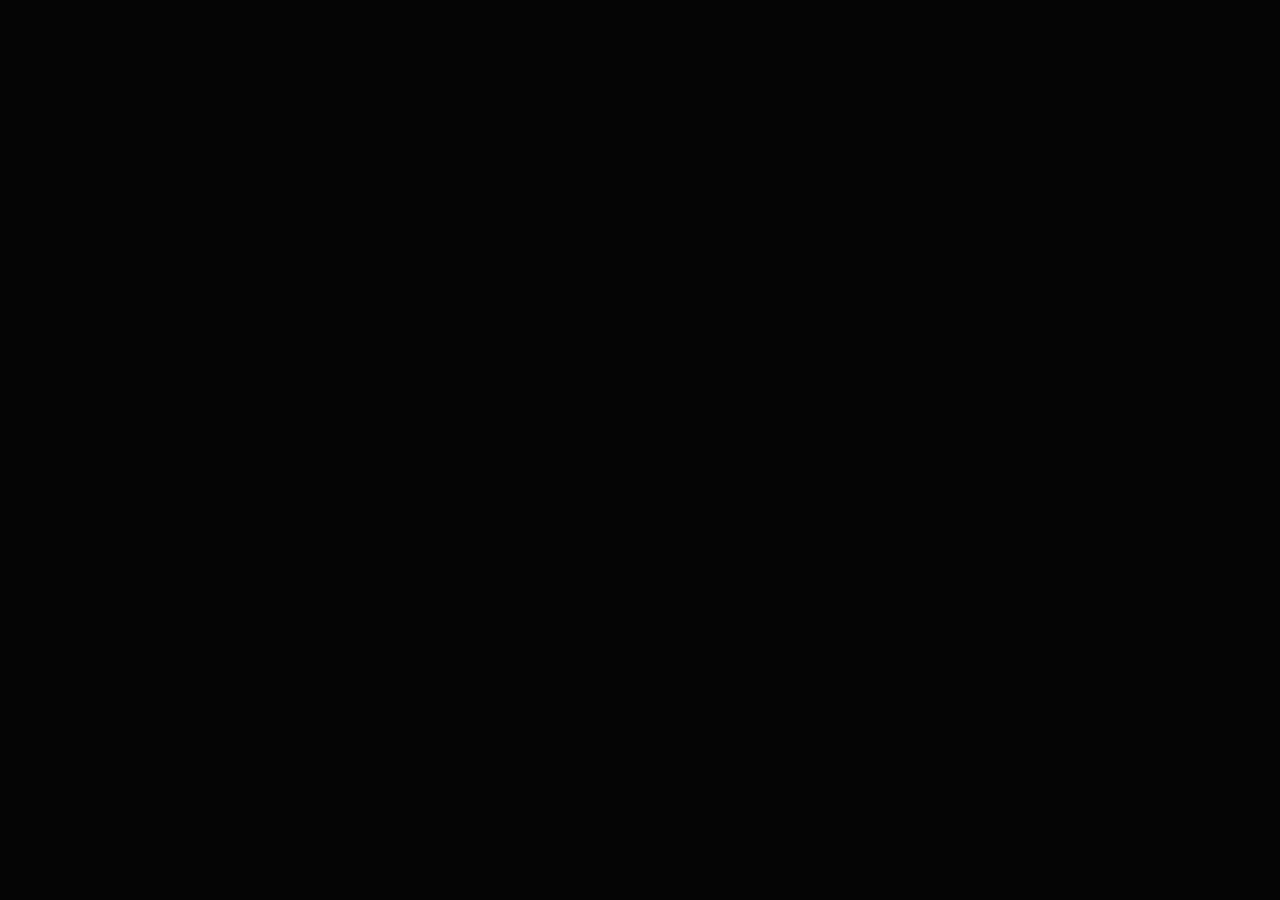
==== commit ddee4c52: "Update index-static.html" ====
--- a/index-static.html
+++ b/index-static.html
@@ -4,7 +4,7 @@
     <!--- basic page needs
     ================================================== -->
     <meta charset="utf-8" />
-    <title>Count - Static</title>
+    <title>Florian Lungu on GitHub</title>
     <meta name="description" content="" />
     <meta name="author" content="" />
 
